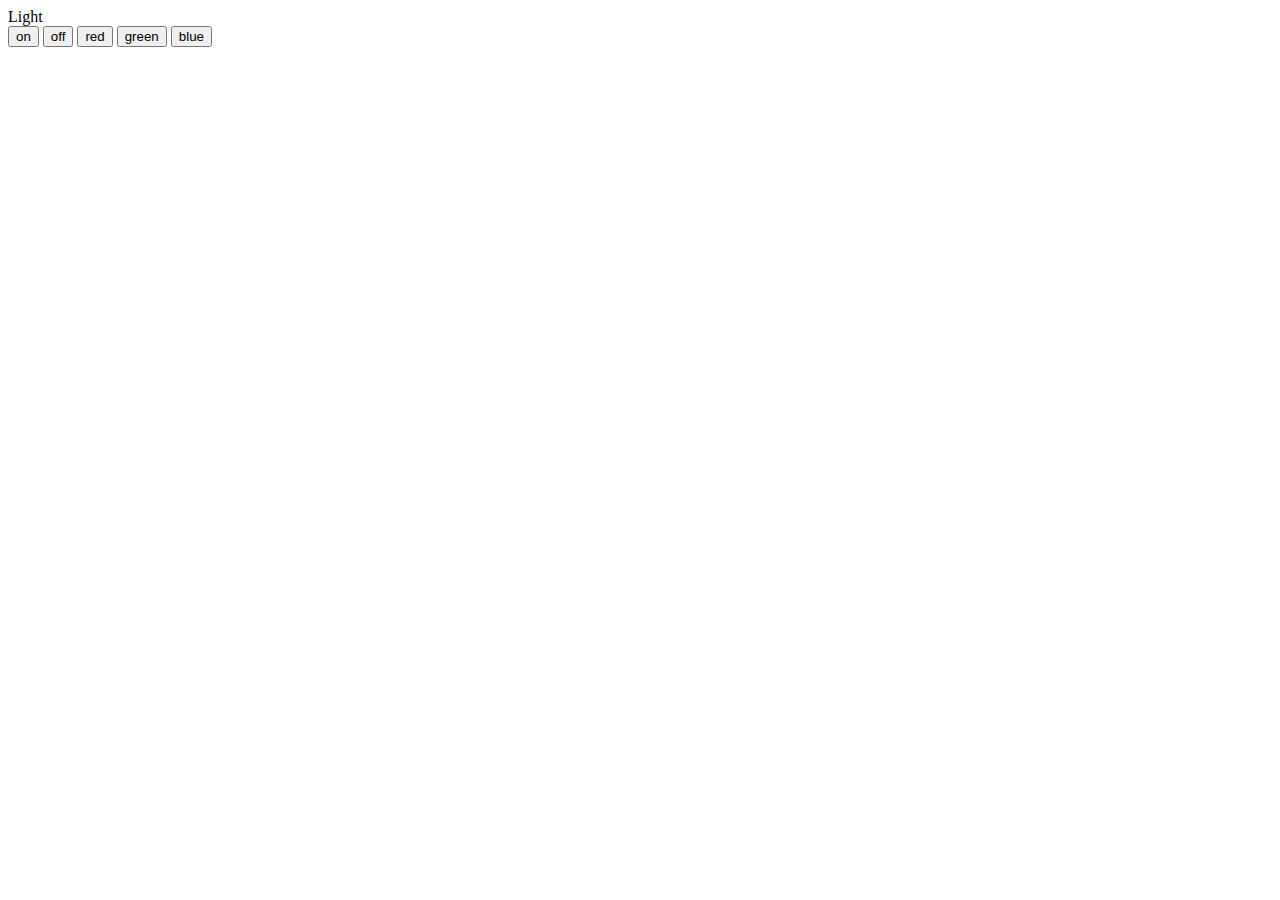
==== templates/home.html @ d038187d "Initial commit. Working light switcher." ====
<!doctype html>
<html>
	Light
	<form method="post" action="/">
		<input type="submit" name="on_button" value="on"></input>
		<input type="submit" name="off_button" value="off"></input>
		<input type="submit" name="red_button" value="red"></input>
		<input type="submit" name="green_button" value="green"></input>
		<input type="submit" name="blue_button" value="blue"></input>
	</from>
</html>
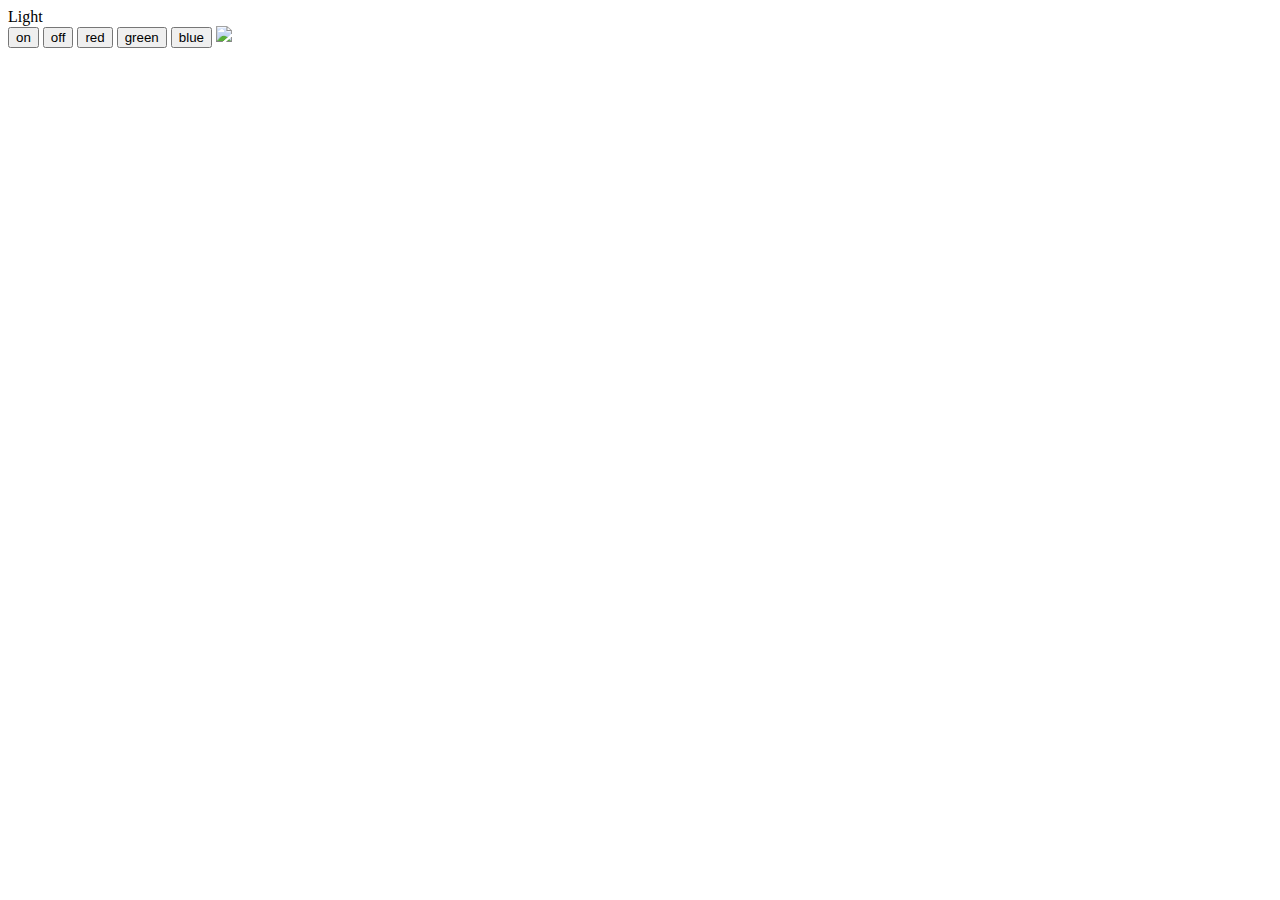
==== commit 9b15084a: "adding simple stream cam" ====
--- a/templates/home.html
+++ b/templates/home.html
@@ -7,5 +7,6 @@
 		<input type="submit" name="red_button" value="red"></input>
 		<input type="submit" name="green_button" value="green"></input>
 		<input type="submit" name="blue_button" value="blue"></input>
-	</from>
+		<img id="bg" src="{{ url_for('video_feed') }}">
+	</form>
 </html>